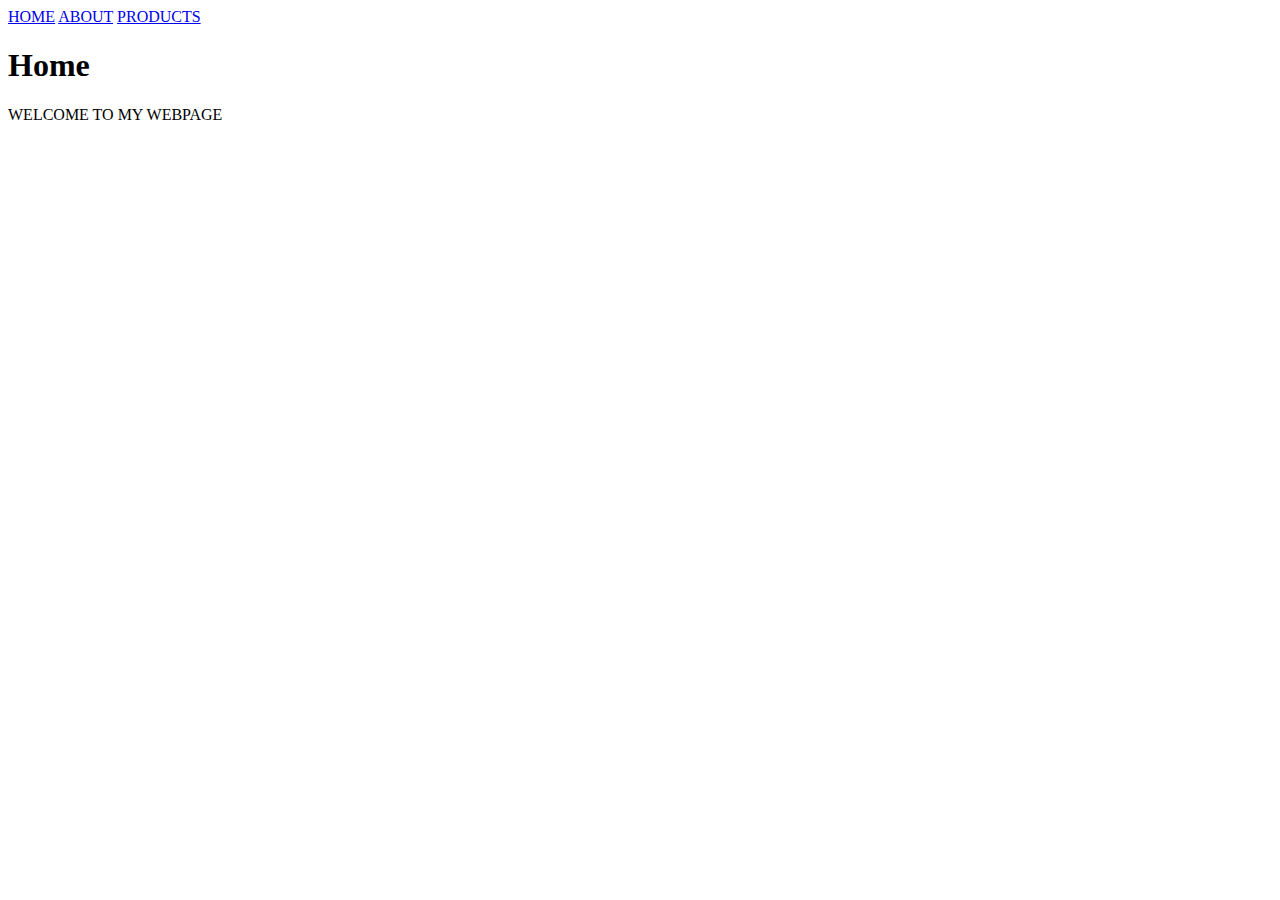
==== index.html @ fd2dfa8a "Add files via upload" ====
<!DOCTYPE html>
<html lang="en">
<head>
    <meta charset="UTF-8">
    <title>Jesse's Second Website</title>
    <link rel="stylesheet" href="css/style.css">
</head>
<body>
    <nav>
        <a href="Index.html">HOME</a>
        <a href="About.html">ABOUT</a>
        <a href="Products.html">PRODUCTS</a>
    </nav>
    <div class="wrapper">
        <h1>Home</h1>
        <p>WELCOME TO MY WEBPAGE</p>

    </div>

</body>
</html>
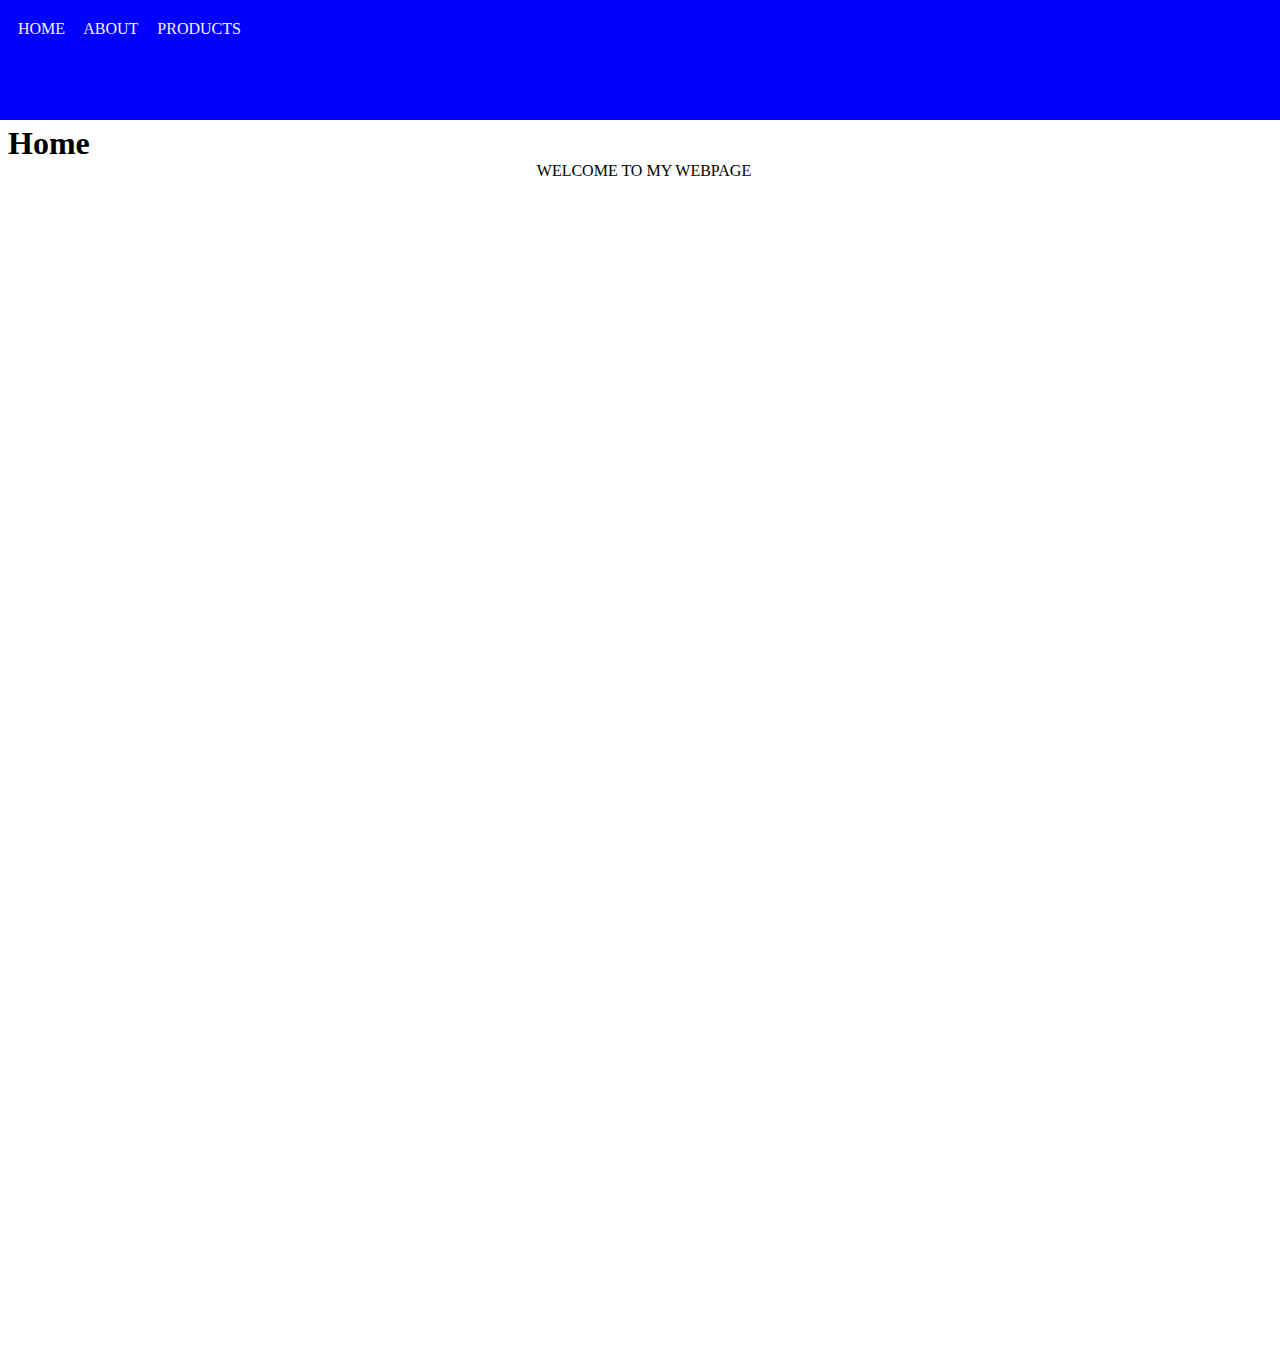
==== commit 87139661: "Update index.html" ====
--- a/index.html
+++ b/index.html
@@ -3,7 +3,7 @@
 <head>
     <meta charset="UTF-8">
     <title>Jesse's Second Website</title>
-    <link rel="stylesheet" href="css/style.css">
+    <link rel="stylesheet" type="text/css" href="https://jessethegreat.github.io/MultiPageWebsites/style.css">
 </head>
 <body>
     <nav>
@@ -18,4 +18,4 @@
     </div>
 
 </body>
-</html>+</html>
